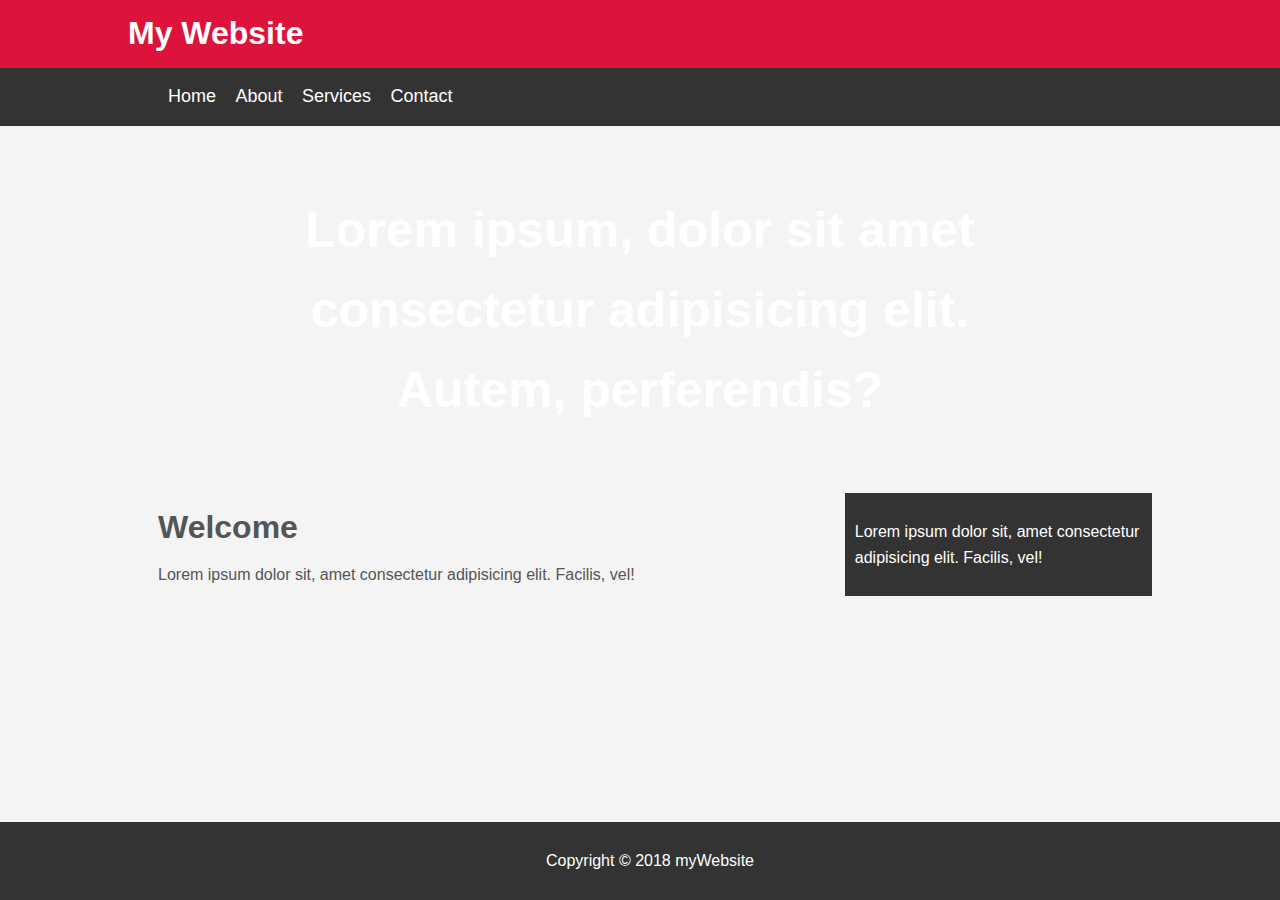
==== myWebsite/index.html @ 18aa0fc8 "Html & Css of" ====
<!DOCTYPE html>

<html>

<head>
    <title>My Website</title>
    <link rel="stylesheet" href="style.css">
</head>

<body>
    <header id="main-header">
        <div class="container">
            <h1>My Website</h1>
        </div>
    </header>

    <nav id="navbar">
        <div class="container">
            <ul>
                <li><a href="#">Home</a></li>
                <li><a href="./about.html">About</a></li>
                <li><a href="#">Services</a></li>
                <li><a href="#">Contact</a></li>

            </ul>
        </div>
    </nav>

    <div class="container">
        <section id="showcase">
            <div class="container">
                <h1>Lorem ipsum, dolor sit amet consectetur adipisicing elit. Autem, perferendis?</h1>
            </div>
        </section>
        <section id="main">
            <h1>Welcome</h1>
            <p>Lorem ipsum dolor sit, amet consectetur adipisicing elit. Facilis, vel!</p>
        </section>

        <aside id="sidebar">
            <p>Lorem ipsum dolor sit, amet consectetur adipisicing elit. Facilis, vel!</p>

        </aside>
    </div>

    <footer id="main-footer">
        <p>Copyright &copy; 2018 myWebsite</p>
    </footer>
</body>

</html>
---- myWebsite/style.css ----
body {
    background-color: #f4f4f4;
    color: #555;
    font-family: Arial, Helvetica, sans-serif;
    font-size: 16px;
    line-height: 1.6em;
    margin: 0;
}

.container {
    width: 80%;
    margin: auto;
    overflow: hidden;
}

#main-header {
    background-color: crimson;
    color: #fff;
}

#navbar {
    background-color: #333;
    color: #fff;
}

navbar ul {
    padding: 0;
    list-style: none;
}

.my-form {
    margin-top: 5%;
    margin-left: 5%;
}

#navbar li {
    display: inline;
}

#navbar a {
    color: #fff;
    text-decoration: none;
    font-size: 18px;
    padding-right: 15px;
}

#showcase {
    background-image: url("../images/theboys.jpg");
    background-position: center right;
    min-height: 300px;
    margin-bottom: 30px;
    text-align: center;
}

#showcase h1 {
    color: #fff;
    font-size: 50px;
    line-height: 1.6em;
    padding-top: 30px;
}

#main {
    float: left;
    width: 70%;
    padding: 0 30px;
    box-sizing: border-box;
}

#sidebar {
    float: right;
    width: 30%;
    background: #333;
    color: #fff;
    padding: 10px;
    box-sizing: border-box;
}

#main-footer {
    position: absolute;
    bottom: 0;
    width: 100%;
    background: #333;
    color: #fff;
    text-align: center;
    padding: 10px;
}

#about-main {
    float: left;
    width: 30%;
    box-sizing: border-box;
    background: #333;
    color: #fff;
    padding: 10px;
    text-align: center;
}

#about-sidebar {
    float: right;
    width: 70%;
    box-sizing: border-box;
    padding: 30px;
}

.img-circle {
    border-radius: 50%;
    width: 100%;
    height: auto;
}

@media(max-width: 600px) {
    #main {
        width: 100%;
        float: none;
    }
    #sidebar {
        width: 100%;
        float: none;
    }
}
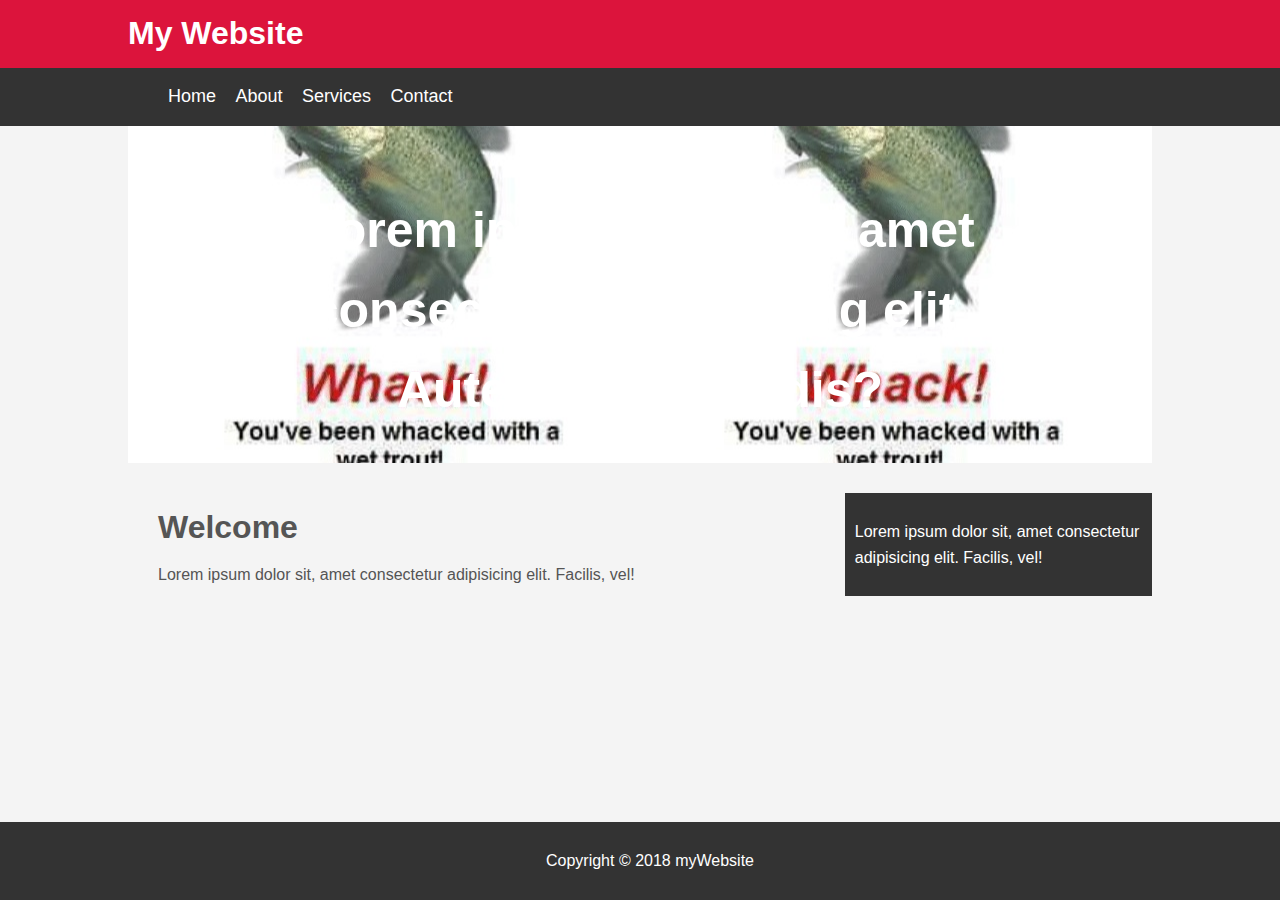
==== commit e22b59c2: "Services skeleton" ====
--- a/myWebsite/index.html
+++ b/myWebsite/index.html
@@ -17,10 +17,10 @@
     <nav id="navbar">
         <div class="container">
             <ul>
-                <li><a href="#">Home</a></li>
+                <li><a href="./index.html">Home</a></li>
                 <li><a href="./about.html">About</a></li>
-                <li><a href="#">Services</a></li>
-                <li><a href="#">Contact</a></li>
+                <li><a href="./services.html">Services</a></li>
+                <li><a href="./contact.html">Contact</a></li>
 
             </ul>
         </div>
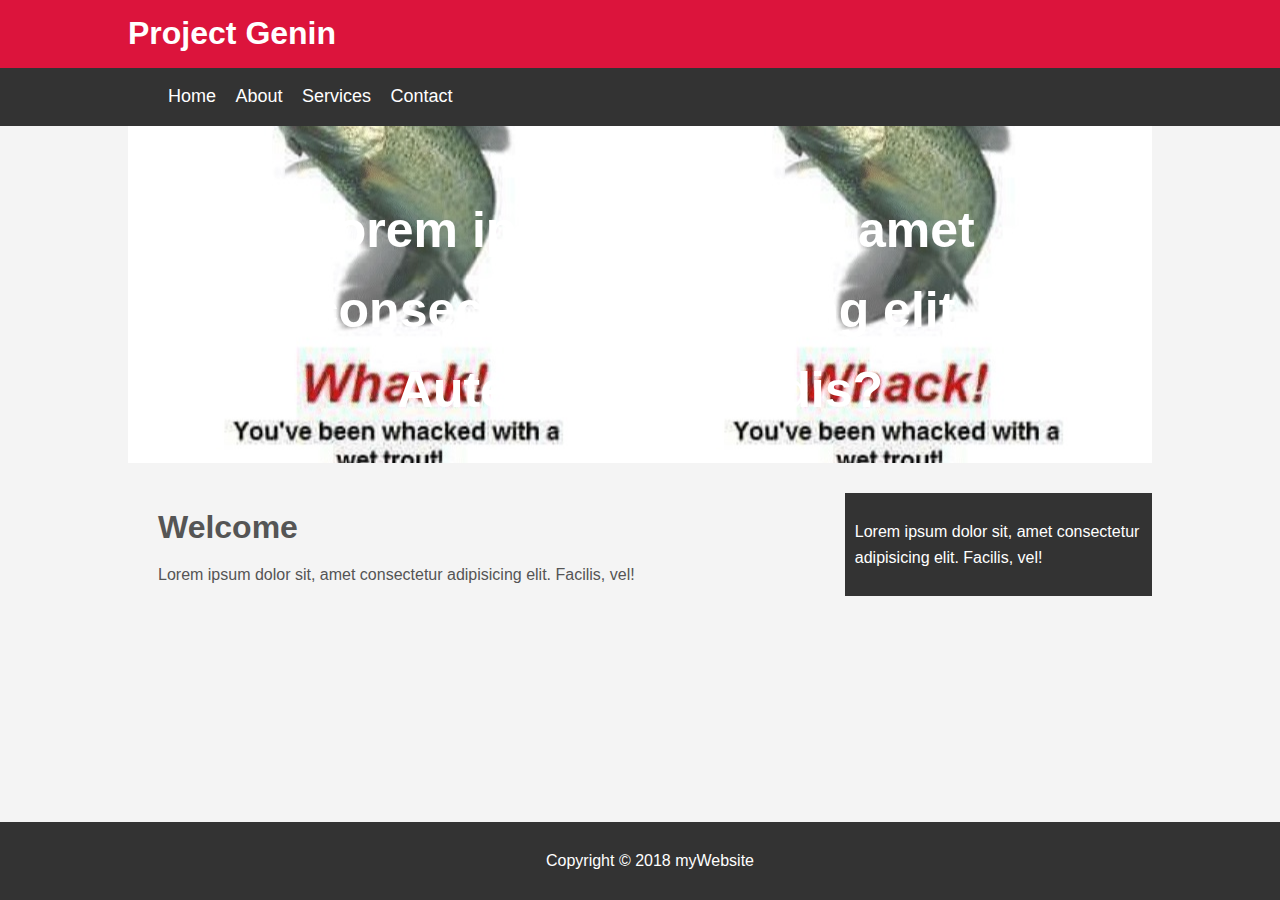
==== commit d175a825: "More Frontend Work" ====
--- a/myWebsite/index.html
+++ b/myWebsite/index.html
@@ -3,14 +3,16 @@
 <html>
 
 <head>
-    <title>My Website</title>
+    <title>Home</title>
     <link rel="stylesheet" href="style.css">
+    <script src="js/main.js"></script>
+
 </head>
 
 <body>
     <header id="main-header">
         <div class="container">
-            <h1>My Website</h1>
+            <h1>Project Genin</h1>
         </div>
     </header>
 
@@ -43,9 +45,12 @@
         </aside>
     </div>
 
+
     <footer id="main-footer">
         <p>Copyright &copy; 2018 myWebsite</p>
     </footer>
+
+
 </body>
 
 </html>